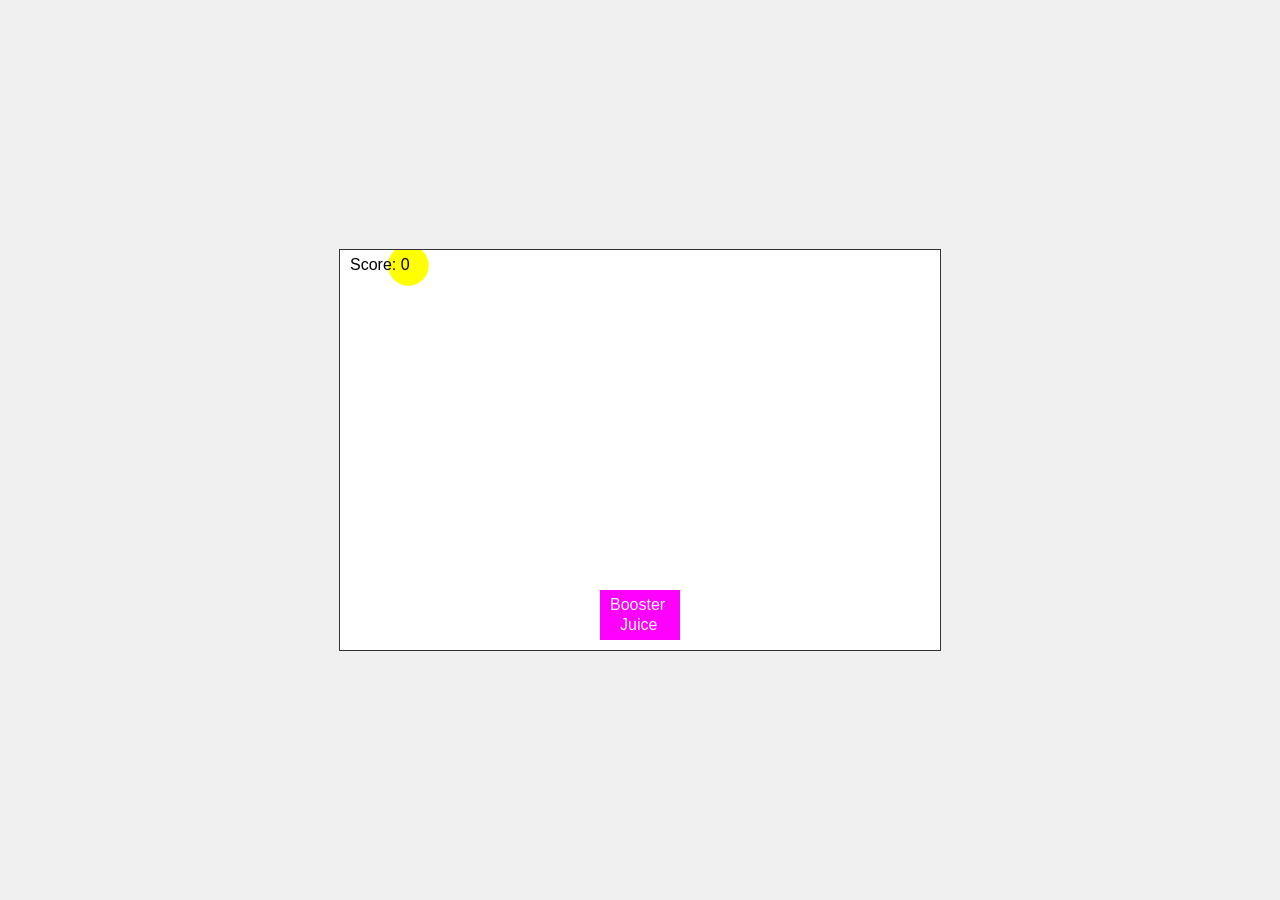
==== fruit_catcher.html @ 5f9e5b71 "Add simple Fruit Catcher game" ====
<!DOCTYPE html>
<html lang="en">
<head>
<meta charset="UTF-8">
<meta name="viewport" content="width=device-width, initial-scale=1.0">
<title>Fruit Catcher</title>
<style>
    body { margin: 0; background: #f0f0f0; display: flex; justify-content: center; align-items: center; height: 100vh; }
    canvas { background: #fff; border: 1px solid #333; }
</style>
</head>
<body>
<canvas id="game" width="600" height="400"></canvas>
<script>
const canvas = document.getElementById('game');
const ctx = canvas.getContext('2d');

const cup = { x: canvas.width / 2 - 40, y: canvas.height - 60, width: 80, height: 50, speed: 7 };
let fruits = [];
let score = 0;
let lastSpawn = 0;

function spawnFruit() {
    const radius = 15 + Math.random() * 10;
    const x = Math.random() * (canvas.width - 2 * radius) + radius;
    const speed = 2 + Math.random() * 3;
    const colors = ['#ff0000', '#ffa500', '#ffff00', '#00ff00', '#800080'];
    const color = colors[Math.floor(Math.random() * colors.length)];
    fruits.push({ x, y: -radius, radius, speed, color });
}

function drawCup() {
    ctx.fillStyle = '#ff00ff';
    ctx.fillRect(cup.x, cup.y, cup.width, cup.height);
    ctx.fillStyle = '#ffffff';
    ctx.fillText('Booster', cup.x + 10, cup.y + 20);
    ctx.fillText('Juice', cup.x + 20, cup.y + 40);
}

function drawFruit(fruit) {
    ctx.beginPath();
    ctx.arc(fruit.x, fruit.y, fruit.radius, 0, Math.PI * 2);
    ctx.fillStyle = fruit.color;
    ctx.fill();
    ctx.closePath();
}

function drawScore() {
    ctx.fillStyle = '#000';
    ctx.font = '16px Arial';
    ctx.fillText('Score: ' + score, 10, 20);
}

function update(timestamp) {
    if (timestamp - lastSpawn > 1000) {
        spawnFruit();
        lastSpawn = timestamp;
    }
    ctx.clearRect(0, 0, canvas.width, canvas.height);

    fruits.forEach((fruit, index) => {
        fruit.y += fruit.speed;
        if (fruit.y - fruit.radius > canvas.height) {
            fruits.splice(index, 1);
        } else if (
            fruit.x > cup.x &&
            fruit.x < cup.x + cup.width &&
            fruit.y + fruit.radius > cup.y &&
            fruit.y - fruit.radius < cup.y + cup.height
        ) {
            fruits.splice(index, 1);
            score += 1;
        } else {
            drawFruit(fruit);
        }
    });

    drawCup();
    drawScore();
    requestAnimationFrame(update);
}

let keys = {};
window.addEventListener('keydown', e => keys[e.key] = true);
window.addEventListener('keyup', e => keys[e.key] = false);

function moveCup() {
    if (keys['ArrowLeft']) cup.x -= cup.speed;
    if (keys['ArrowRight']) cup.x += cup.speed;
    cup.x = Math.max(0, Math.min(canvas.width - cup.width, cup.x));
    requestAnimationFrame(moveCup);
}

requestAnimationFrame(update);
requestAnimationFrame(moveCup);
</script>
</body>
</html>
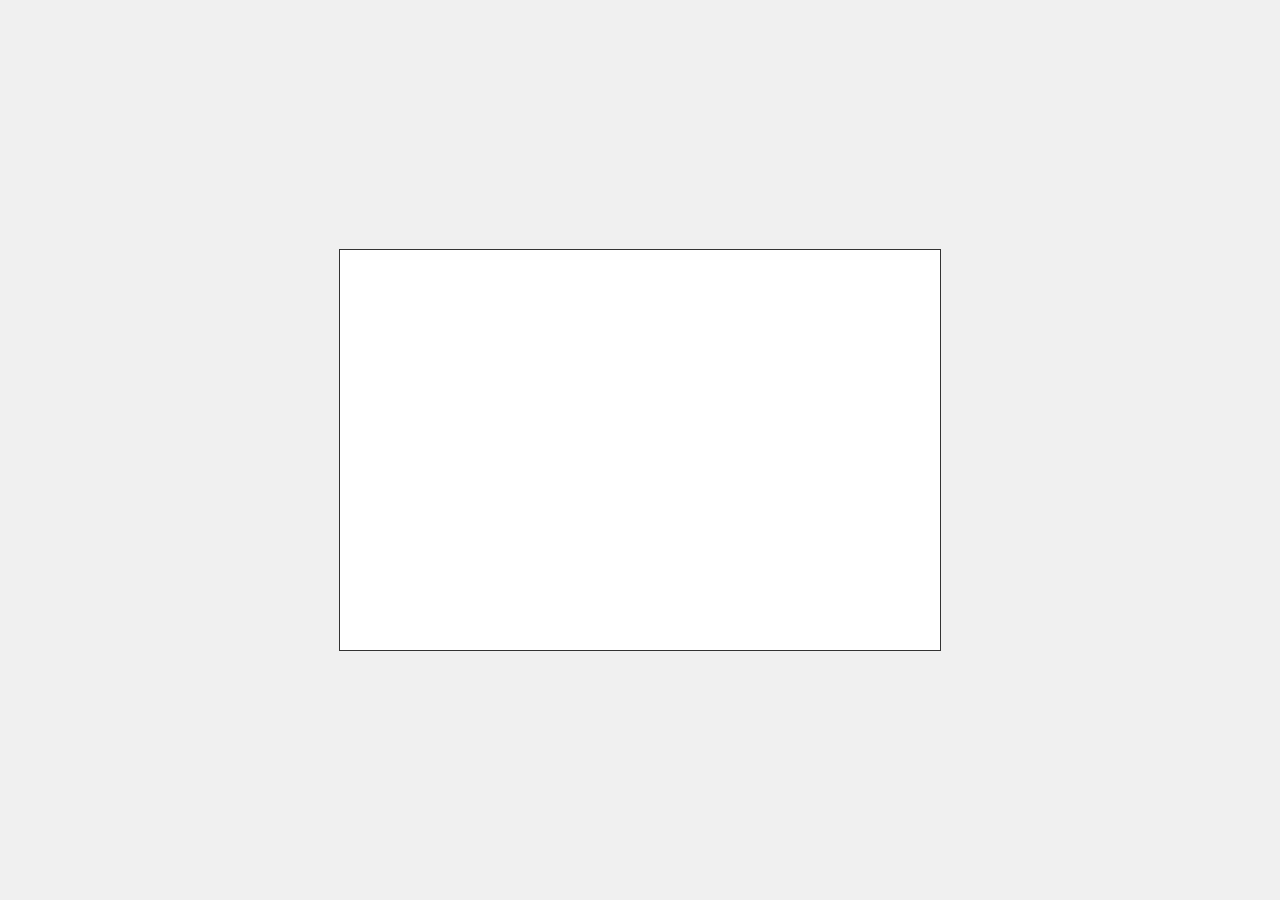
==== commit 47d8480d: "Update fruit_catcher.html" ====
--- a/fruit_catcher.html
+++ b/fruit_catcher.html
@@ -15,7 +15,40 @@
 const canvas = document.getElementById('game');
 const ctx = canvas.getContext('2d');
 
-const cup = { x: canvas.width / 2 - 40, y: canvas.height - 60, width: 80, height: 50, speed: 7 };
+const baseUrl =
+    'https://raw.githubusercontent.com/hfg-gmuend/openmoji/master/color/72x72/';
+
+// Load Booster Juice cup image (cup with straw)
+const cupImg = new Image();
+cupImg.crossOrigin = 'anonymous';
+cupImg.src = baseUrl + '1F964.png';
+
+const cup = {
+    x: canvas.width / 2 - 35,
+    y: canvas.height - 80,
+    width: 70,
+    height: 70,
+    speed: 7,
+    image: cupImg
+};
+
+const fruitCodes = [
+    '1F34C', // banana
+    '1F353', // strawberry
+    '1F347', // raspberry (grapes used as placeholder)
+    '1F96D', // mango
+    '1FAD0', // blueberry
+    '1F34D', // pineapple
+    '1F349'  // watermelon slice
+];
+
+const fruitImages = fruitCodes.map(code => {
+    const img = new Image();
+    img.crossOrigin = 'anonymous';
+    img.src = baseUrl + code + '.png';
+    return img;
+});
+
 let fruits = [];
 let score = 0;
 let lastSpawn = 0;
@@ -24,25 +57,22 @@
     const radius = 15 + Math.random() * 10;
     const x = Math.random() * (canvas.width - 2 * radius) + radius;
     const speed = 2 + Math.random() * 3;
-    const colors = ['#ff0000', '#ffa500', '#ffff00', '#00ff00', '#800080'];
-    const color = colors[Math.floor(Math.random() * colors.length)];
-    fruits.push({ x, y: -radius, radius, speed, color });
+    const image = fruitImages[Math.floor(Math.random() * fruitImages.length)];
+    fruits.push({ x, y: -radius, radius, speed, image });
 }
 
 function drawCup() {
-    ctx.fillStyle = '#ff00ff';
-    ctx.fillRect(cup.x, cup.y, cup.width, cup.height);
-    ctx.fillStyle = '#ffffff';
-    ctx.fillText('Booster', cup.x + 10, cup.y + 20);
-    ctx.fillText('Juice', cup.x + 20, cup.y + 40);
+    ctx.drawImage(cup.image, cup.x, cup.y, cup.width, cup.height);
 }
 
 function drawFruit(fruit) {
-    ctx.beginPath();
-    ctx.arc(fruit.x, fruit.y, fruit.radius, 0, Math.PI * 2);
-    ctx.fillStyle = fruit.color;
-    ctx.fill();
-    ctx.closePath();
+    ctx.drawImage(
+        fruit.image,
+        fruit.x - fruit.radius,
+        fruit.y - fruit.radius,
+        fruit.radius * 2,
+        fruit.radius * 2
+    );
 }
 
 function drawScore() {
